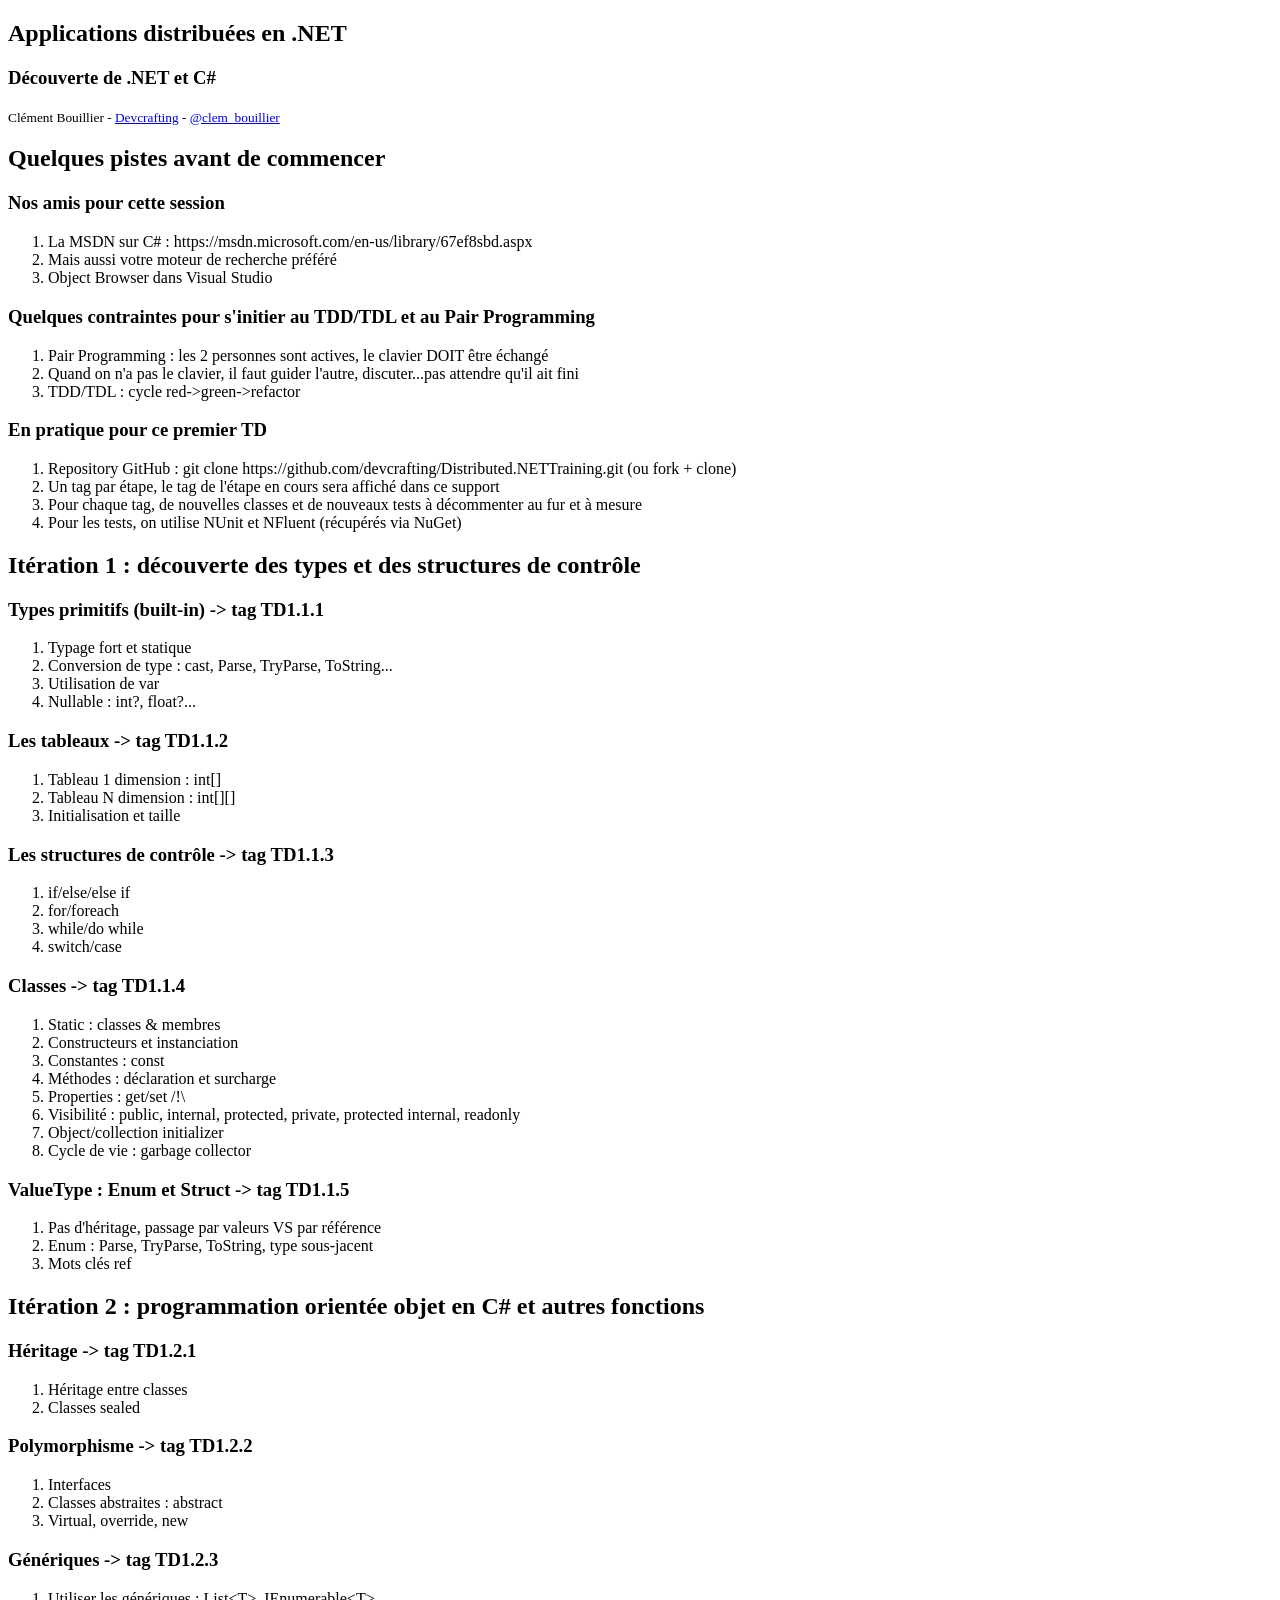
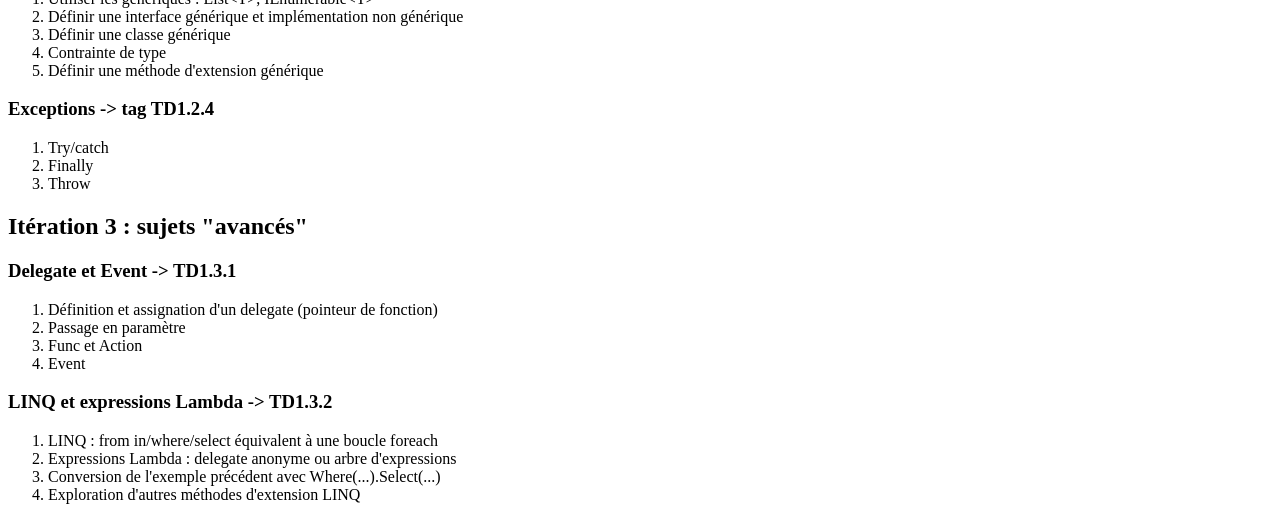
==== 1-CSharpDiscovery/index.html @ d8336e75 "Merge tag 'TD1.1.2' into working" ====
﻿<!doctype html>
<html lang="fr">
<head>
    <meta charset="utf-8">
    <title>Applications distribuées en .NET</title>
    <meta name="description" content="Cours sur les applications distribuées en .NET">
    <meta name="author" content="Clément Bouillier">
    <meta name="apple-mobile-web-app-capable" content="yes" />
    <meta name="apple-mobile-web-app-status-bar-style" content="black-translucent" />
    <meta name="viewport" content="width=device-width, initial-scale=1.0, maximum-scale=1.0, user-scalable=no">
    <link rel="stylesheet" href="../RevealJS/css/reveal.min.css">
    <link rel="stylesheet" href="../RevealJS/css/theme/default.css" id="theme">
    <!-- For syntax highlighting -->
    <link rel="stylesheet" href="../RevealJS/lib/css/zenburn.css">
    <!-- If the query includes 'print-pdf', include the PDF print sheet -->
    <script>
        if (window.location.search.match(/print-pdf/gi)) {
            var link = document.createElement('link');
            link.rel = 'stylesheet';
            link.type = 'text/css';
            link.href = '../RevealJS/css/print/pdf.css';
            document.getElementsByTagName('head')[0].appendChild(link);
        }
    </script>
    <!--[if lt IE 9]>
    <script src="../RevealJS/lib/js/html5shiv.js"></script>
    <![endif]-->
</head>
<body>
    <div class="reveal">
        <!-- Any section element inside of this container is displayed as a slide -->
        <div class="slides">
            <section>
                <h1>Applications distribuées en .NET</h1>
                <h3>Découverte de .NET et C#</h3>
                <p>
                    <small>Clément Bouillier - <a href="http://www.devcrafting.com">Devcrafting</a> - <a href="http://twitter.com/clem_bouillier">@clem_bouillier</a></small>
                </p>
            </section>
            <section>
                <section>
                    <h2>Quelques pistes avant de commencer</h2>
                </section>
                <section>
                    <h3>
                        Nos amis pour cette session
                    </h3>
                    <ol>
                        <li>La MSDN sur C# : https://msdn.microsoft.com/en-us/library/67ef8sbd.aspx</li>
                        <li class="fragment">Mais aussi votre moteur de recherche préféré</li>
                        <li class="fragment">Object Browser dans Visual Studio</li>
                    </ol>
                </section>
                <section>
                    <h3>
                        Quelques contraintes pour s'initier au TDD/TDL et au Pair Programming
                    </h3>
                    <ol>
                        <li>Pair Programming : les 2 personnes sont actives, le clavier DOIT être échangé</li>
                        <li class="fragment">Quand on n'a pas le clavier, il faut guider l'autre, discuter...pas attendre qu'il ait fini</li>
                        <li class="fragment">TDD/TDL : cycle red->green->refactor</li>
                    </ol>
                </section>
                <section>
                    <h3>
                        En pratique pour ce premier TD
                    </h3>
                    <ol>
                        <li>Repository GitHub : git clone https://github.com/devcrafting/Distributed.NETTraining.git (ou fork + clone)</li>
                        <li class="fragment">Un tag par étape, le tag de l'étape en cours sera affiché dans ce support</li>
                        <li class="fragment">Pour chaque tag, de nouvelles classes et de nouveaux tests à décommenter au fur et à mesure</li>
                        <li class="fragment">Pour les tests, on utilise NUnit et NFluent (récupérés via NuGet)</li>
                    </ol>
                </section>
            </section>
            <section>
                <section>
                    <h2>Itération 1 : découverte des types et des structures de contrôle</h2>
                </section>
                <section>
                    <h3>
                        Types primitifs (built-in) -> tag TD1.1.1
                    </h3>
                    <ol>
                        <li class="fragment">Typage fort et statique</li>
                        <li class="fragment">Conversion de type : cast, Parse, TryParse, ToString...</li>
                        <li class="fragment">Utilisation de var</li>
                        <li class="fragment">Nullable : int?, float?...</li>
                    </ol>
                </section>
                <section>
                    <h3>
                        Les tableaux -> tag TD1.1.2
                    </h3>
                    <ol>
                        <li class="fragment">Tableau 1 dimension : int[]</li>
                        <li class="fragment">Tableau N dimension : int[][]</li>
                        <li class="fragment">Initialisation et taille</li>
                    </ol>
                </section>
                <section>
                    <h3>
                        Les structures de contrôle -> tag TD1.1.3
                    </h3>
                    <ol>
                        <li class="fragment">if/else/else if</li>
                        <li class="fragment">for/foreach</li>
                        <li class="fragment">while/do while</li>
                        <li class="fragment">switch/case</li>
                    </ol>
                </section>
                <section>
                    <h3>
                        Classes -> tag TD1.1.4
                    </h3>
                    <ol>
                        <li class="fragment">Static : classes & membres</li>
                        <li class="fragment">Constructeurs et instanciation</li>
                        <li class="fragment">Constantes : const</li>
                        <li class="fragment">Méthodes : déclaration et surcharge</li>
                        <li class="fragment">Properties : get/set /!\</li>
                        <li class="fragment">Visibilité : public, internal, protected, private, protected internal, readonly</li>
                        <li class="fragment">Object/collection initializer</li>
                        <li class="fragment">Cycle de vie : garbage collector</li>
                    </ol>
                </section>
                <section>
                    <h3>
                        ValueType : Enum et Struct -> tag TD1.1.5
                    </h3>
                    <ol>
                        <li class="fragment">Pas d'héritage, passage par valeurs VS par référence</li>
                        <li class="fragment">Enum : Parse, TryParse, ToString, type sous-jacent</li>
                        <li class="fragment">Mots clés ref</li>
                    </ol>
                </section>
            </section>
            <section>
                <section>
                    <h2>Itération 2 : programmation orientée objet en C# et autres fonctions</h2>
                </section>
                <section>
                    <h3>
                        Héritage -> tag TD1.2.1
                    </h3>
                    <ol>
                        <li class="fragment">Héritage entre classes</li>
                        <li class="fragment">Classes sealed</li>
                    </ol>
                </section>
                <section>
                    <h3>
                        Polymorphisme -> tag TD1.2.2
                    </h3>
                    <ol>
                        <li class="fragment">Interfaces</li>
                        <li class="fragment">Classes abstraites : abstract</li>
                        <li class="fragment">Virtual, override, new</li>
                    </ol>
                </section>
                <section>
                    <h3>
                        Génériques -> tag TD1.2.3
                    </h3>
                    <ol>
                        <li class="fragment">Utiliser les génériques : List&lt;T&gt;, IEnumerable&lt;T&gt;</li>
                        <li class="fragment">Définir une interface générique et implémentation non générique</li>
                        <li class="fragment">Définir une classe générique</li>
                        <li class="fragment">Contrainte de type</li>
                        <li class="fragment">Définir une méthode d'extension générique</li>
                    </ol>
                </section>
                <section>
                    <h3>
                        Exceptions -> tag TD1.2.4
                    </h3>
                    <ol>
                        <li class="fragment">Try/catch</li>
                        <li class="fragment">Finally</li>
                        <li class="fragment">Throw</li>
                    </ol>
                </section>
            </section>
            <section>
                <section>
                    <h2>Itération 3 : sujets "avancés"</h2>
                </section>
                <section>
                    <h3>
                        Delegate et Event -> TD1.3.1
                    </h3>
                    <ol>
                        <li class="fragment">Définition et assignation d'un delegate (pointeur de fonction)</li>
                        <li class="fragment">Passage en paramètre</li>
                        <li class="fragment">Func et Action</li>
                        <li class="fragment">Event</li>
                    </ol>
                </section>
                <section>
                    <h3>
                        LINQ et expressions Lambda -> TD1.3.2
                    </h3>
                    <ol>
                        <li class="fragment">LINQ : from in/where/select équivalent à une boucle foreach</li>
                        <li class="fragment">Expressions Lambda : delegate anonyme ou arbre d'expressions</li>
                        <li class="fragment">Conversion de l'exemple précédent avec Where(...).Select(...)</li>
                        <li class="fragment">Exploration d'autres méthodes d'extension LINQ</li>
                    </ol>
                </section>
            </section>
        </div>
    </div>
    <script src="../RevealJS/lib/js/head.min.js"></script>
    <script src="../RevealJS/js/reveal.min.js"></script>
    <script>

        // Full list of configuration options available here:
        // https://github.com/hakimel/reveal.js#configuration
        Reveal.initialize({
            controls: true,
            progress: true,
            history: true,
            center: true,

            theme: 'night', // available themes are in /css/theme
            transition: 'default', // default/cube/page/concave/zoom/linear/fade/none

            // Parallax scrolling
            // parallaxBackgroundImage: 'https://s3.amazonaws.com/hakim-static/reveal-js/reveal-parallax-1.jpg',
            // parallaxBackgroundSize: '2100px 900px',

            // Optional libraries used to extend on reveal.js
            dependencies: [
                { src: 'lib/js/classList.js', condition: function () { return !document.body.classList; } },
                { src: 'plugin/markdown/marked.js', condition: function () { return !!document.querySelector('[data-markdown]'); } },
                { src: 'plugin/markdown/markdown.js', condition: function () { return !!document.querySelector('[data-markdown]'); } },
                { src: 'plugin/highlight/highlight.js', async: true, callback: function () { hljs.initHighlightingOnLoad(); } },
                { src: 'plugin/zoom-js/zoom.js', async: true, condition: function () { return !!document.body.classList; } },
                { src: 'plugin/notes/notes.js', async: true, condition: function () { return !!document.body.classList; } }
            ]
        });

    </script>
</body>
</html>
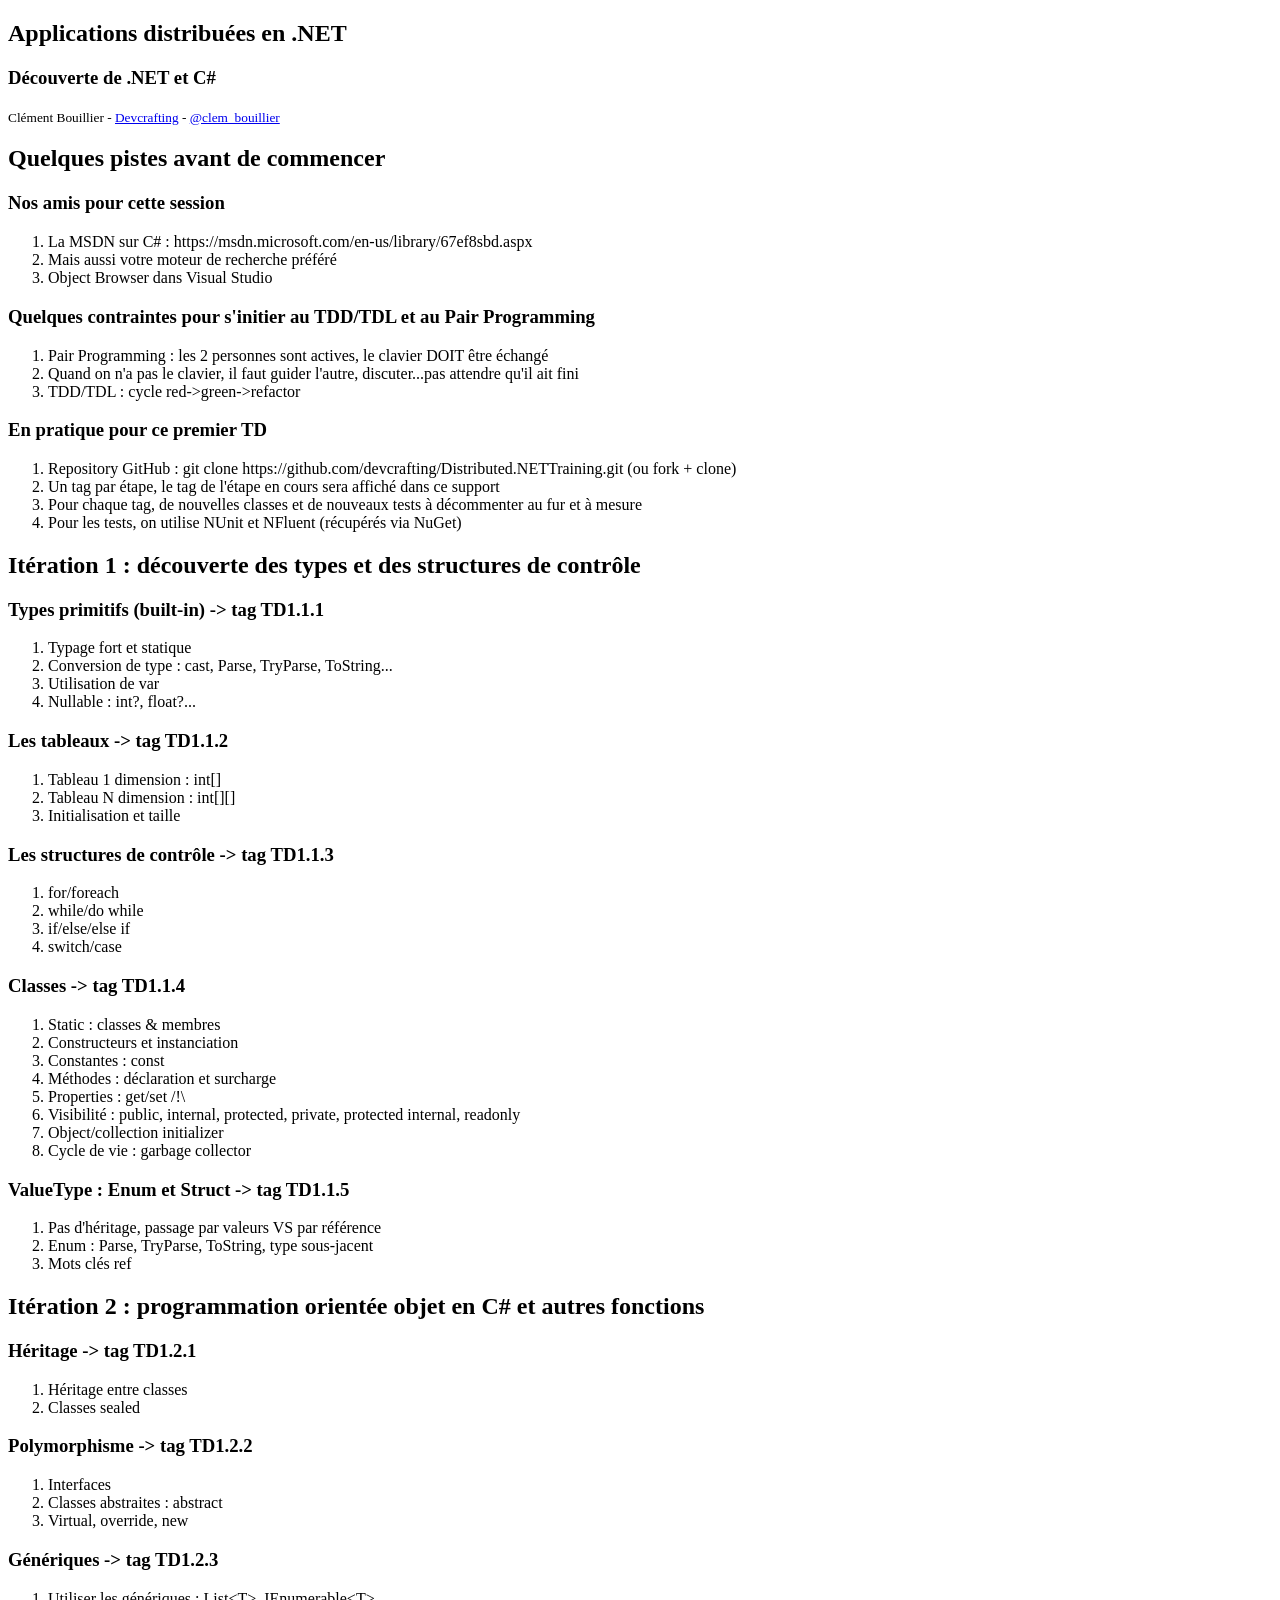
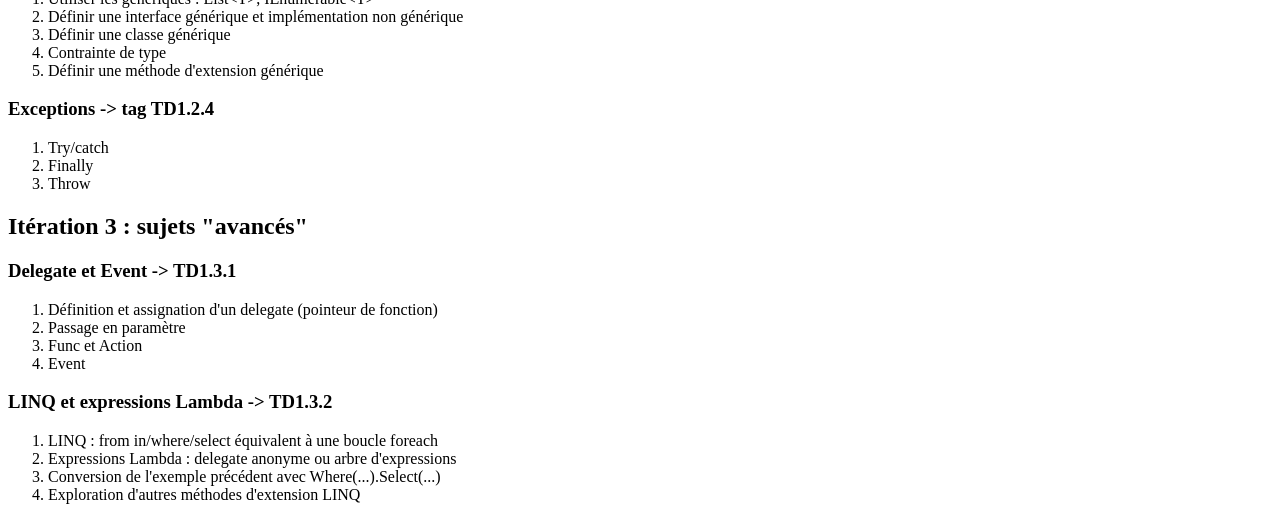
==== commit 46cde000: "Merge tag 'TD1.1.3' into working" ====
--- a/1-CSharpDiscovery/index.html
+++ b/1-CSharpDiscovery/index.html
@@ -103,9 +103,9 @@
                         Les structures de contrôle -> tag TD1.1.3
                     </h3>
                     <ol>
-                        <li class="fragment">if/else/else if</li>
                         <li class="fragment">for/foreach</li>
                         <li class="fragment">while/do while</li>
+                        <li class="fragment">if/else/else if</li>
                         <li class="fragment">switch/case</li>
                     </ol>
                 </section>
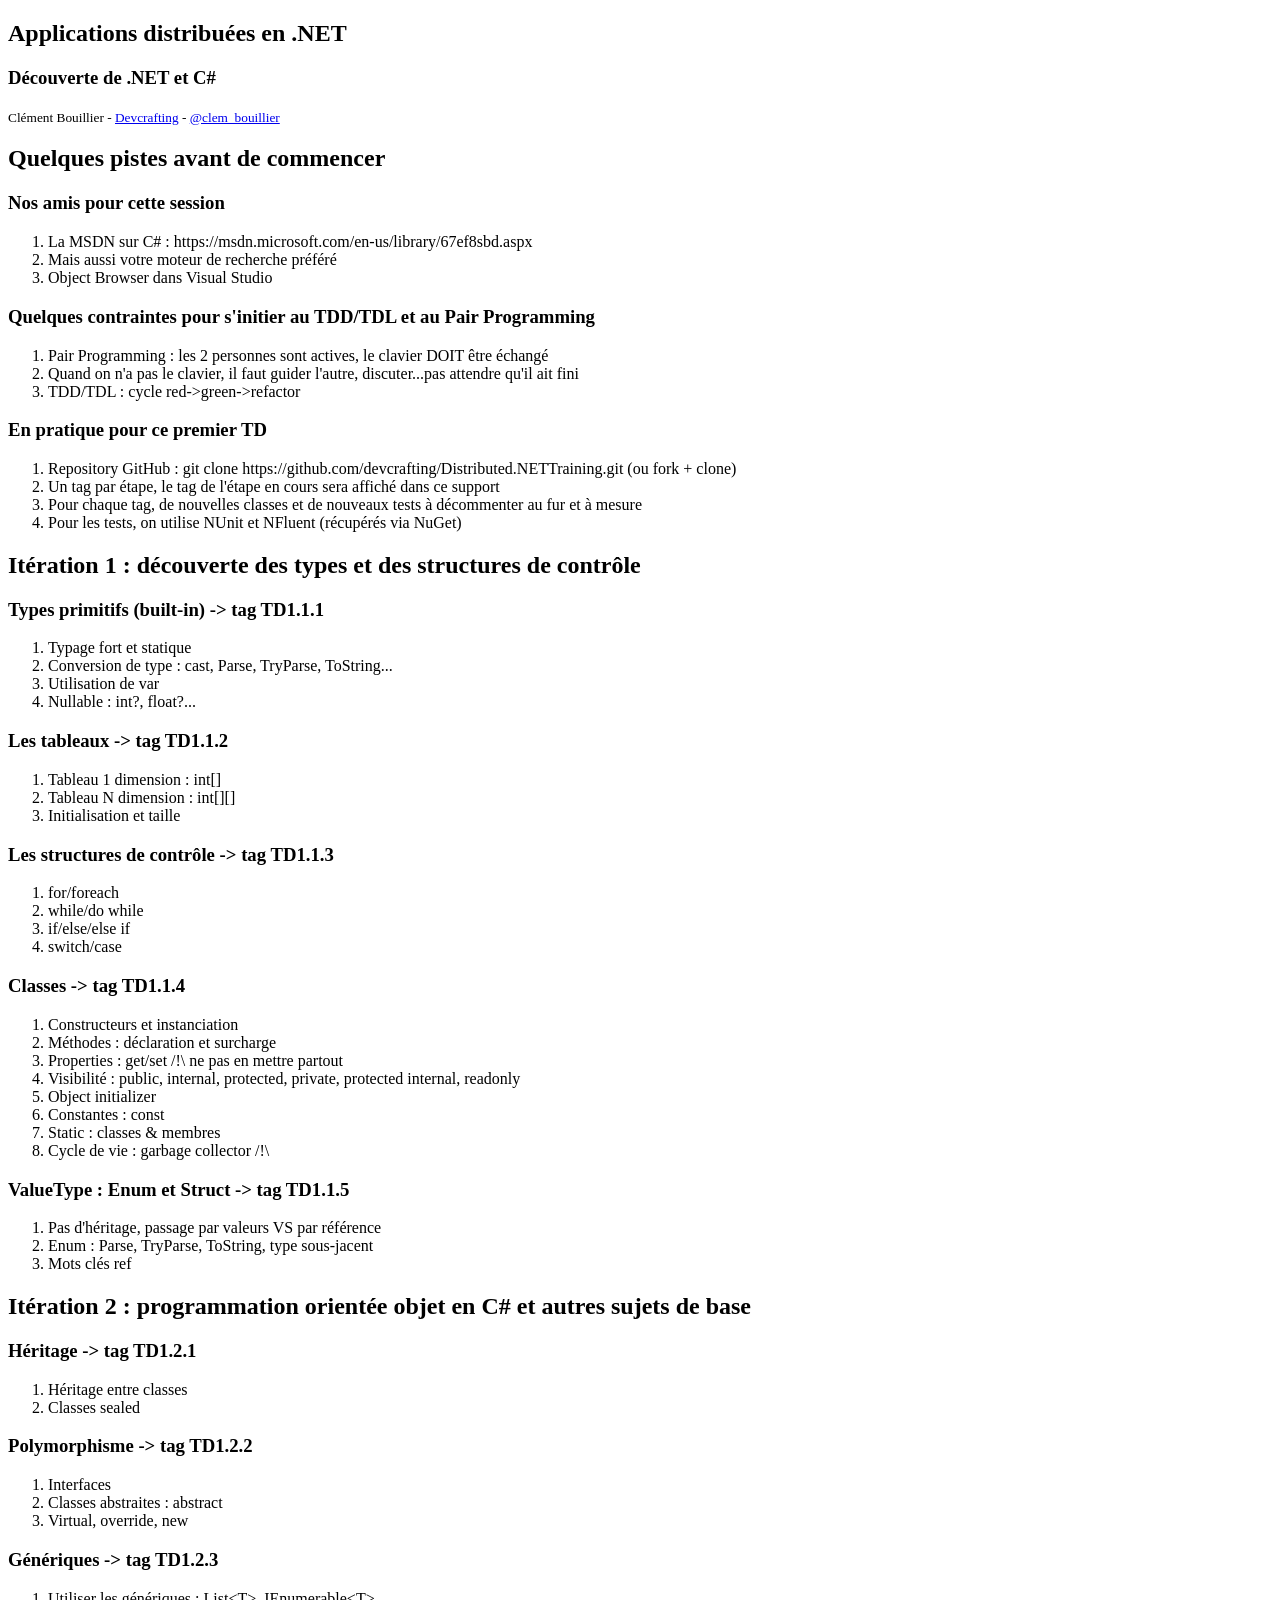
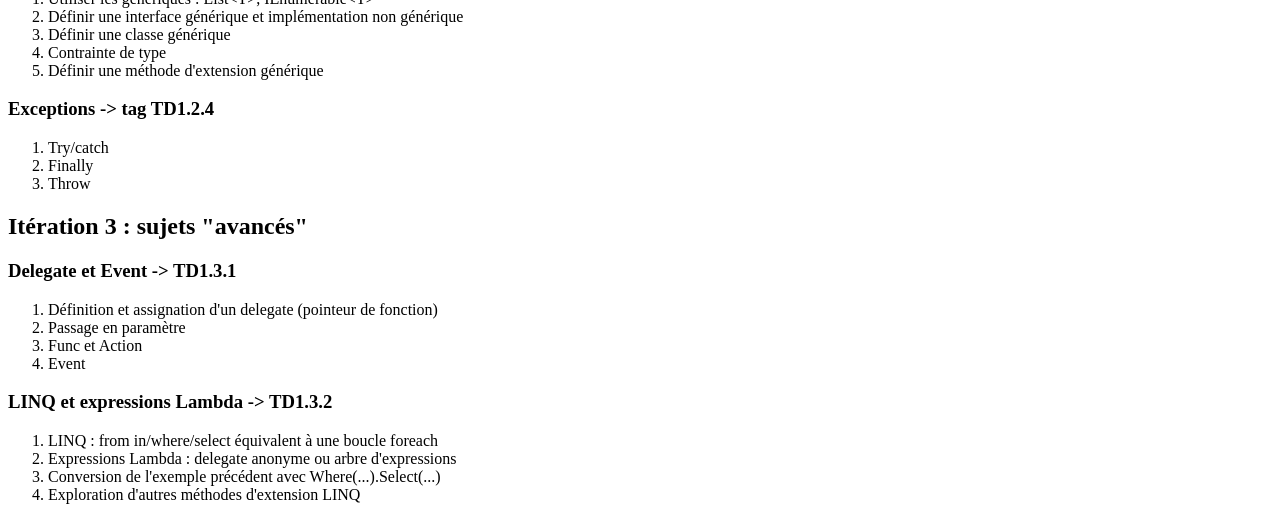
==== commit bea98bcb: "Merge tag 'TD1.1.4' into working" ====
--- a/1-CSharpDiscovery/index.html
+++ b/1-CSharpDiscovery/index.html
@@ -114,14 +114,14 @@
                         Classes -> tag TD1.1.4
                     </h3>
                     <ol>
+                        <li class="fragment">Constructeurs et instanciation</li>
+                        <li class="fragment">Méthodes : déclaration et surcharge</li>
+                        <li class="fragment">Properties : get/set /!\ ne pas en mettre partout</li>
+                        <li class="fragment">Visibilité : public, internal, protected, private, protected internal, readonly</li>
+                        <li class="fragment">Object initializer</li>
+                        <li class="fragment">Constantes : const</li>
                         <li class="fragment">Static : classes & membres</li>
-                        <li class="fragment">Constructeurs et instanciation</li>
-                        <li class="fragment">Constantes : const</li>
-                        <li class="fragment">Méthodes : déclaration et surcharge</li>
-                        <li class="fragment">Properties : get/set /!\</li>
-                        <li class="fragment">Visibilité : public, internal, protected, private, protected internal, readonly</li>
-                        <li class="fragment">Object/collection initializer</li>
-                        <li class="fragment">Cycle de vie : garbage collector</li>
+                        <li class="fragment">Cycle de vie : garbage collector /!\</li>
                     </ol>
                 </section>
                 <section>
@@ -137,7 +137,7 @@
             </section>
             <section>
                 <section>
-                    <h2>Itération 2 : programmation orientée objet en C# et autres fonctions</h2>
+                    <h2>Itération 2 : programmation orientée objet en C# et autres sujets de base</h2>
                 </section>
                 <section>
                     <h3>
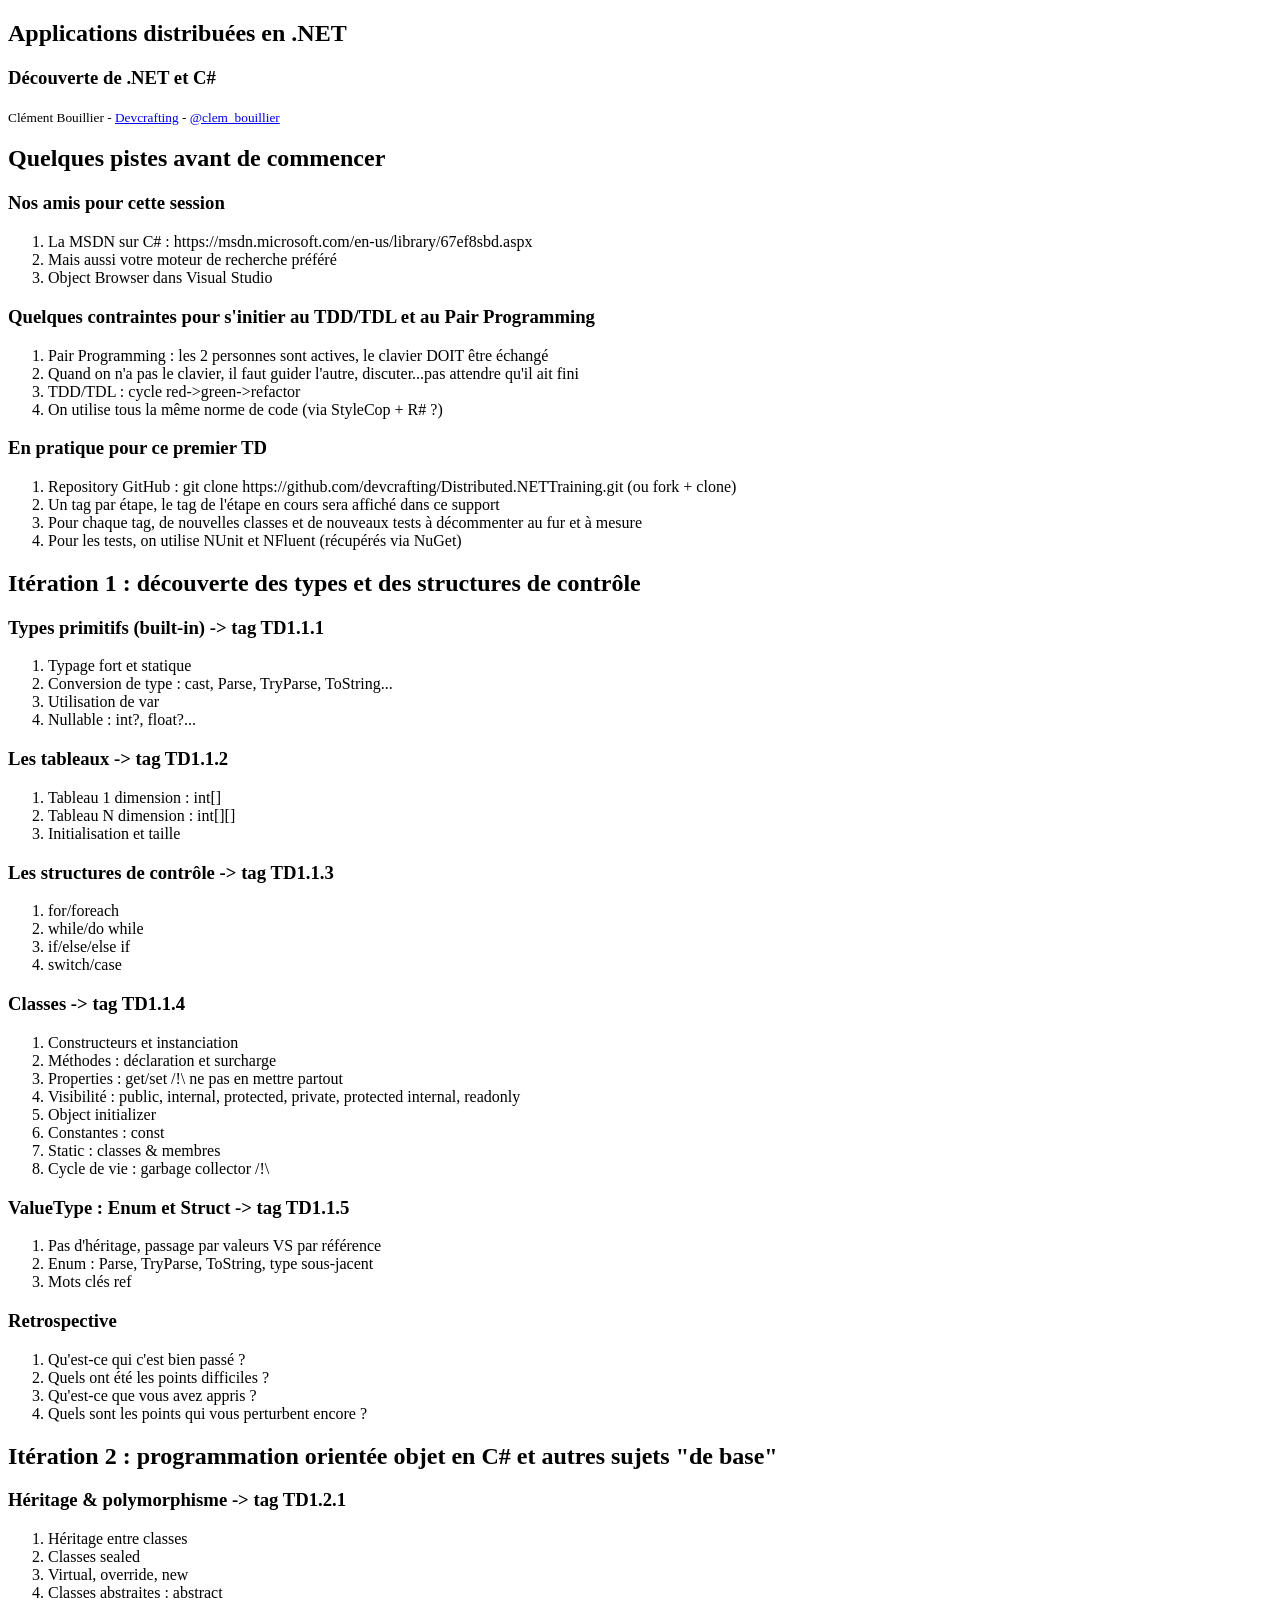
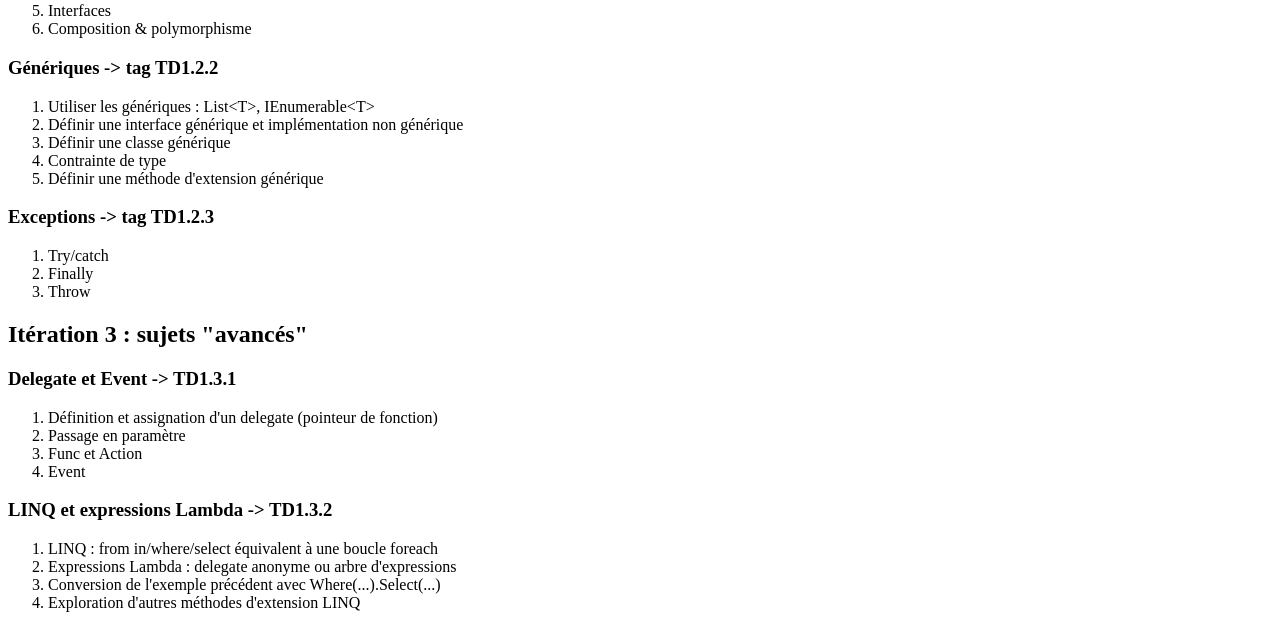
==== commit b9880a2a: "résolution du conflit" ====
--- a/1-CSharpDiscovery/index.html
+++ b/1-CSharpDiscovery/index.html
@@ -59,6 +59,7 @@
                         <li>Pair Programming : les 2 personnes sont actives, le clavier DOIT être échangé</li>
                         <li class="fragment">Quand on n'a pas le clavier, il faut guider l'autre, discuter...pas attendre qu'il ait fini</li>
                         <li class="fragment">TDD/TDL : cycle red->green->refactor</li>
+                        <li class="fragment">On utilise tous la même norme de code (via StyleCop + R# ?)</li>
                     </ol>
                 </section>
                 <section>
@@ -134,33 +135,38 @@
                         <li class="fragment">Mots clés ref</li>
                     </ol>
                 </section>
-            </section>
-            <section>
-                <section>
-                    <h2>Itération 2 : programmation orientée objet en C# et autres sujets de base</h2>
-                </section>
-                <section>
-                    <h3>
-                        Héritage -> tag TD1.2.1
+                <section>
+                    <h3>
+                        Retrospective
+                    </h3>
+                    <ol>
+                        <li class="fragment">Qu'est-ce qui c'est bien passé ?</li>
+                        <li class="fragment">Quels ont été les points difficiles ?</li>
+                        <li class="fragment">Qu'est-ce que vous avez appris ?</li>
+                        <li class="fragment">Quels sont les points qui vous perturbent encore ?</li>
+                    </ol>
+                </section>
+            </section>
+            <section>
+                <section>
+                    <h2>Itération 2 : programmation orientée objet en C# et autres sujets "de base"</h2>
+                </section>
+                <section>
+                    <h3>
+                        Héritage & polymorphisme -> tag TD1.2.1
                     </h3>
                     <ol>
                         <li class="fragment">Héritage entre classes</li>
                         <li class="fragment">Classes sealed</li>
-                    </ol>
-                </section>
-                <section>
-                    <h3>
-                        Polymorphisme -> tag TD1.2.2
-                    </h3>
-                    <ol>
+                        <li class="fragment">Virtual, override, new</li>
+                        <li class="fragment">Classes abstraites : abstract</li>
                         <li class="fragment">Interfaces</li>
-                        <li class="fragment">Classes abstraites : abstract</li>
-                        <li class="fragment">Virtual, override, new</li>
-                    </ol>
-                </section>
-                <section>
-                    <h3>
-                        Génériques -> tag TD1.2.3
+                        <li class="fragment">Composition & polymorphisme</li>
+                    </ol>
+                </section>
+                <section>
+                    <h3>
+                        Génériques -> tag TD1.2.2
                     </h3>
                     <ol>
                         <li class="fragment">Utiliser les génériques : List&lt;T&gt;, IEnumerable&lt;T&gt;</li>
@@ -172,7 +178,7 @@
                 </section>
                 <section>
                     <h3>
-                        Exceptions -> tag TD1.2.4
+                        Exceptions -> tag TD1.2.3
                     </h3>
                     <ol>
                         <li class="fragment">Try/catch</li>
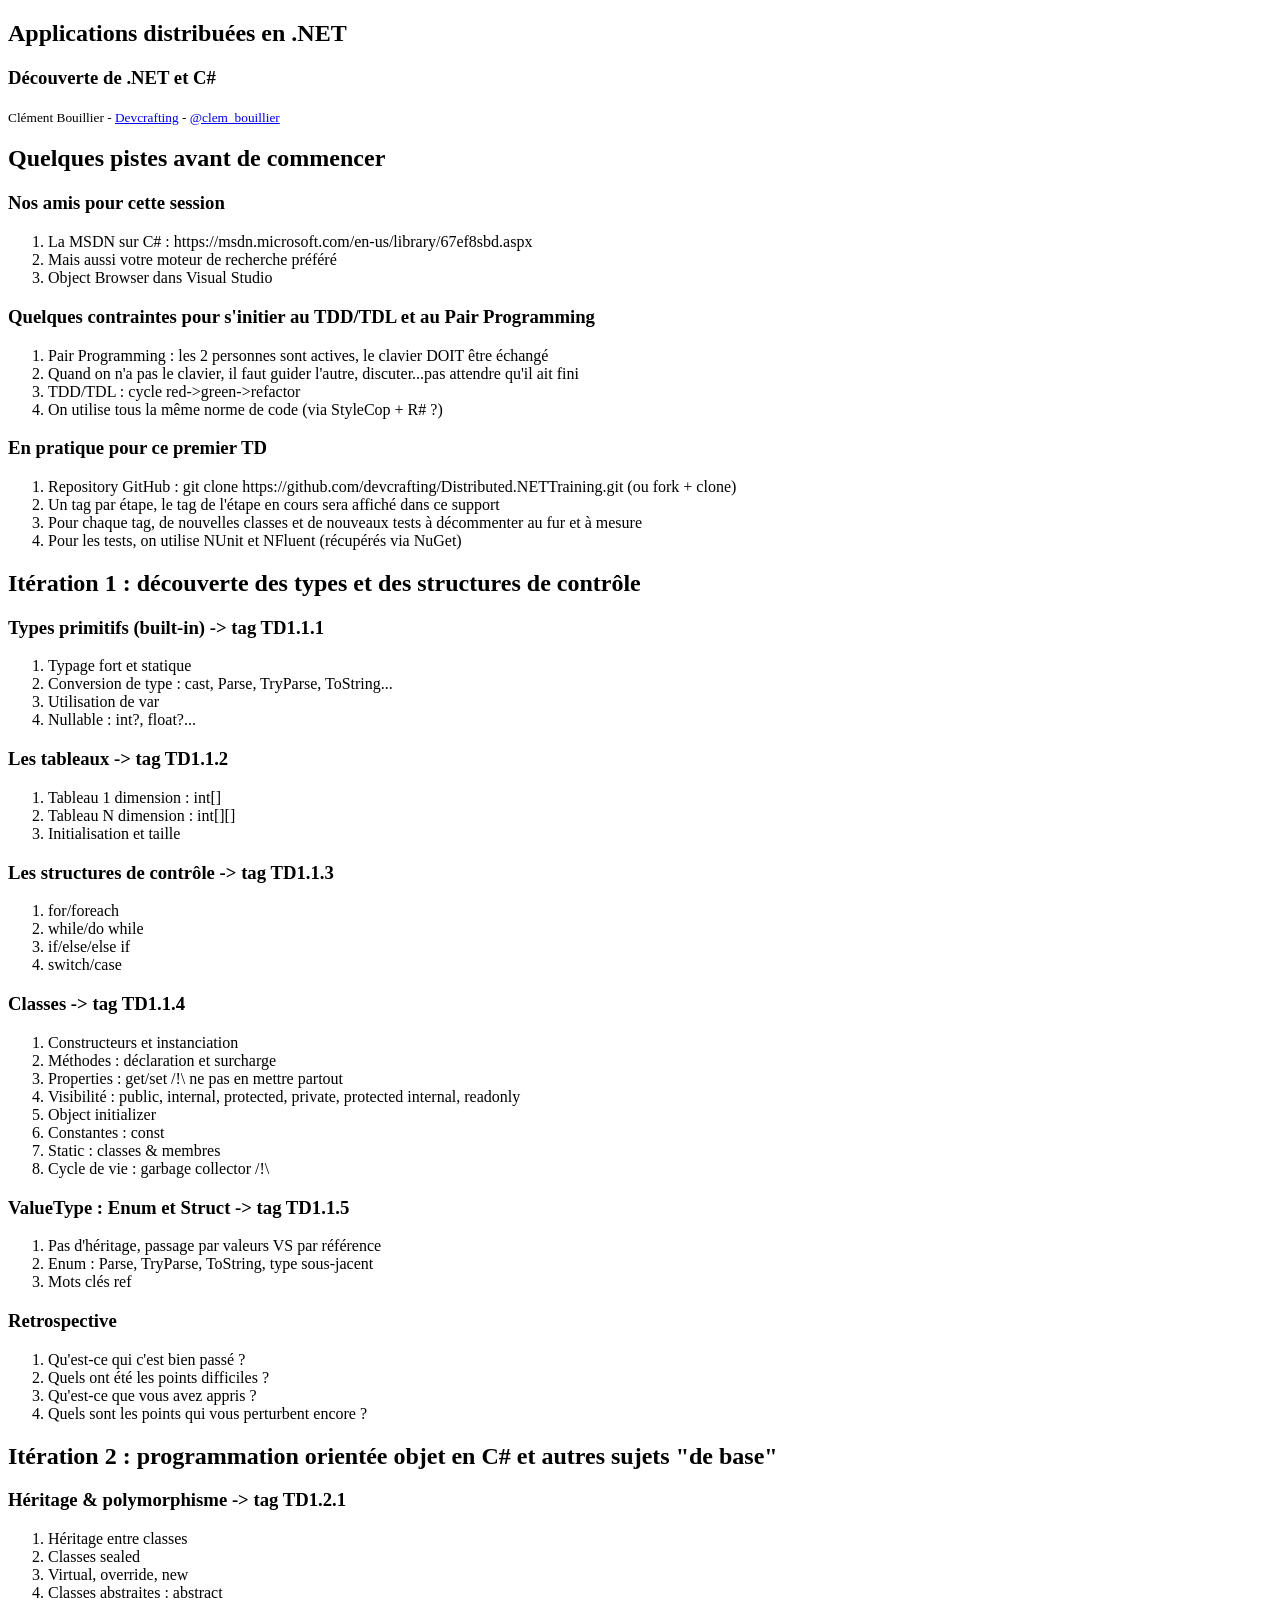
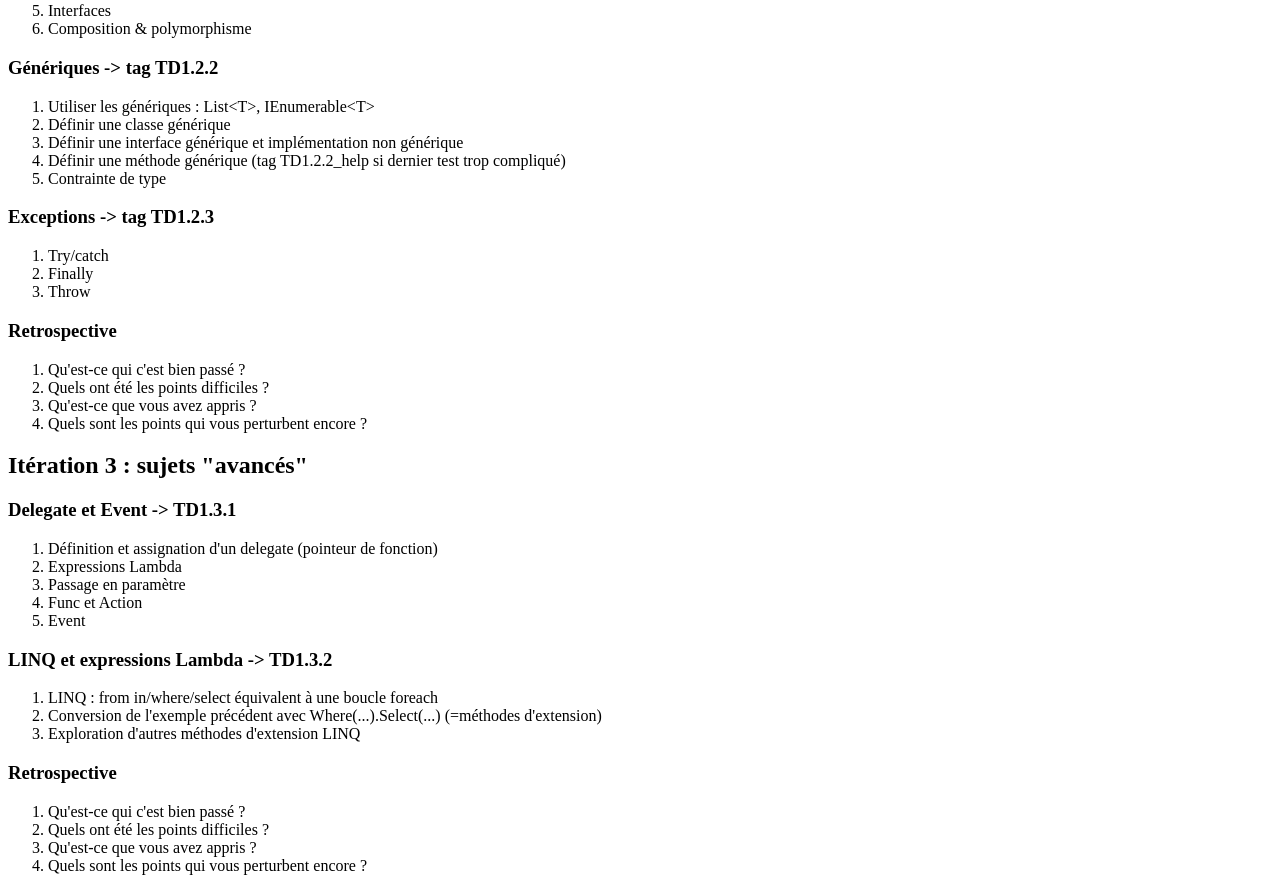
==== commit 91f7959d: "Merge https://github.com/iamAnthony/Distributed.NETTraining into iamAnthony-working" ====
--- a/1-CSharpDiscovery/index.html
+++ b/1-CSharpDiscovery/index.html
@@ -170,10 +170,10 @@
                     </h3>
                     <ol>
                         <li class="fragment">Utiliser les génériques : List&lt;T&gt;, IEnumerable&lt;T&gt;</li>
+                        <li class="fragment">Définir une classe générique</li>
                         <li class="fragment">Définir une interface générique et implémentation non générique</li>
-                        <li class="fragment">Définir une classe générique</li>
+                        <li class="fragment">Définir une méthode générique (tag TD1.2.2_help si dernier test trop compliqué)</li>
                         <li class="fragment">Contrainte de type</li>
-                        <li class="fragment">Définir une méthode d'extension générique</li>
                     </ol>
                 </section>
                 <section>
@@ -186,6 +186,17 @@
                         <li class="fragment">Throw</li>
                     </ol>
                 </section>
+                <section>
+                    <h3>
+                        Retrospective
+                    </h3>
+                    <ol>
+                        <li class="fragment">Qu'est-ce qui c'est bien passé ?</li>
+                        <li class="fragment">Quels ont été les points difficiles ?</li>
+                        <li class="fragment">Qu'est-ce que vous avez appris ?</li>
+                        <li class="fragment">Quels sont les points qui vous perturbent encore ?</li>
+                    </ol>
+                </section>
             </section>
             <section>
                 <section>
@@ -197,6 +208,7 @@
                     </h3>
                     <ol>
                         <li class="fragment">Définition et assignation d'un delegate (pointeur de fonction)</li>
+                        <li class="fragment">Expressions Lambda</li>
                         <li class="fragment">Passage en paramètre</li>
                         <li class="fragment">Func et Action</li>
                         <li class="fragment">Event</li>
@@ -208,9 +220,19 @@
                     </h3>
                     <ol>
                         <li class="fragment">LINQ : from in/where/select équivalent à une boucle foreach</li>
-                        <li class="fragment">Expressions Lambda : delegate anonyme ou arbre d'expressions</li>
-                        <li class="fragment">Conversion de l'exemple précédent avec Where(...).Select(...)</li>
+                        <li class="fragment">Conversion de l'exemple précédent avec Where(...).Select(...) (=méthodes d'extension)</li>
                         <li class="fragment">Exploration d'autres méthodes d'extension LINQ</li>
+                    </ol>
+                </section>
+                <section>
+                    <h3>
+                        Retrospective
+                    </h3>
+                    <ol>
+                        <li class="fragment">Qu'est-ce qui c'est bien passé ?</li>
+                        <li class="fragment">Quels ont été les points difficiles ?</li>
+                        <li class="fragment">Qu'est-ce que vous avez appris ?</li>
+                        <li class="fragment">Quels sont les points qui vous perturbent encore ?</li>
                     </ol>
                 </section>
             </section>
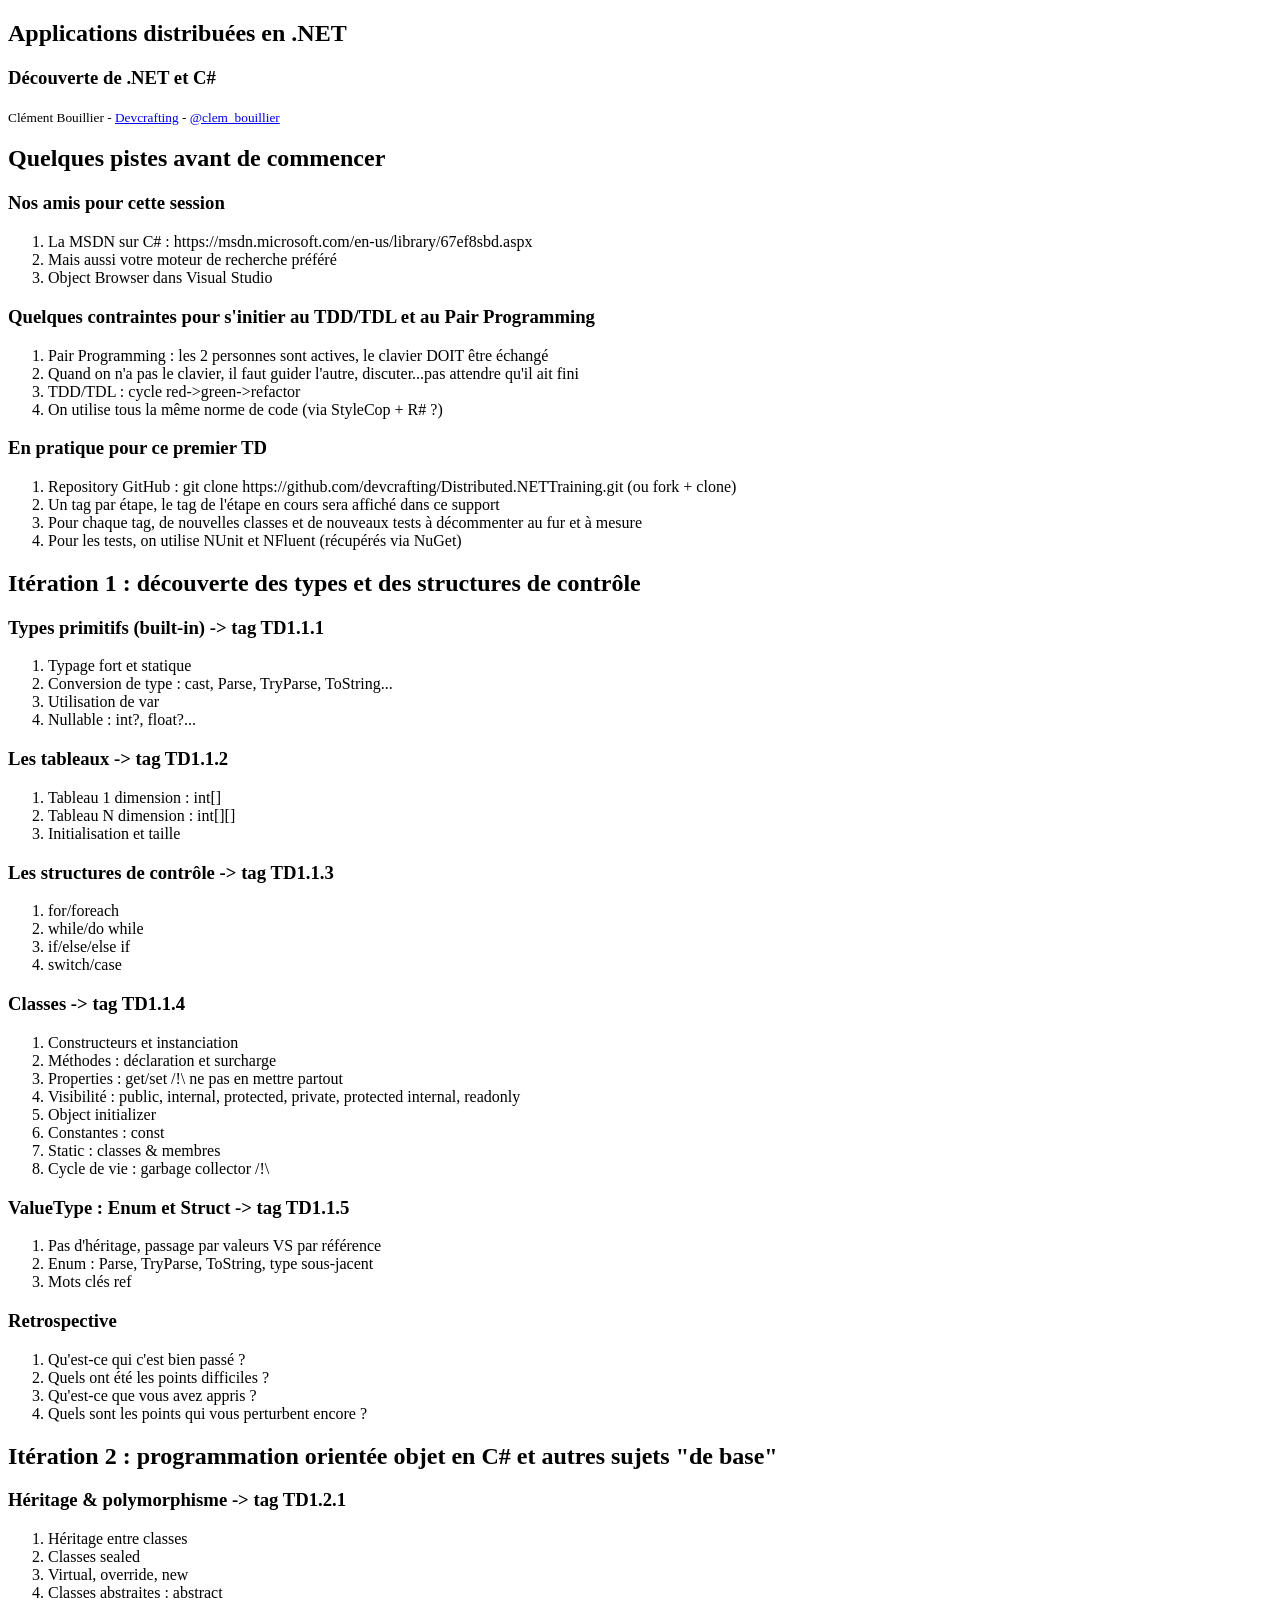
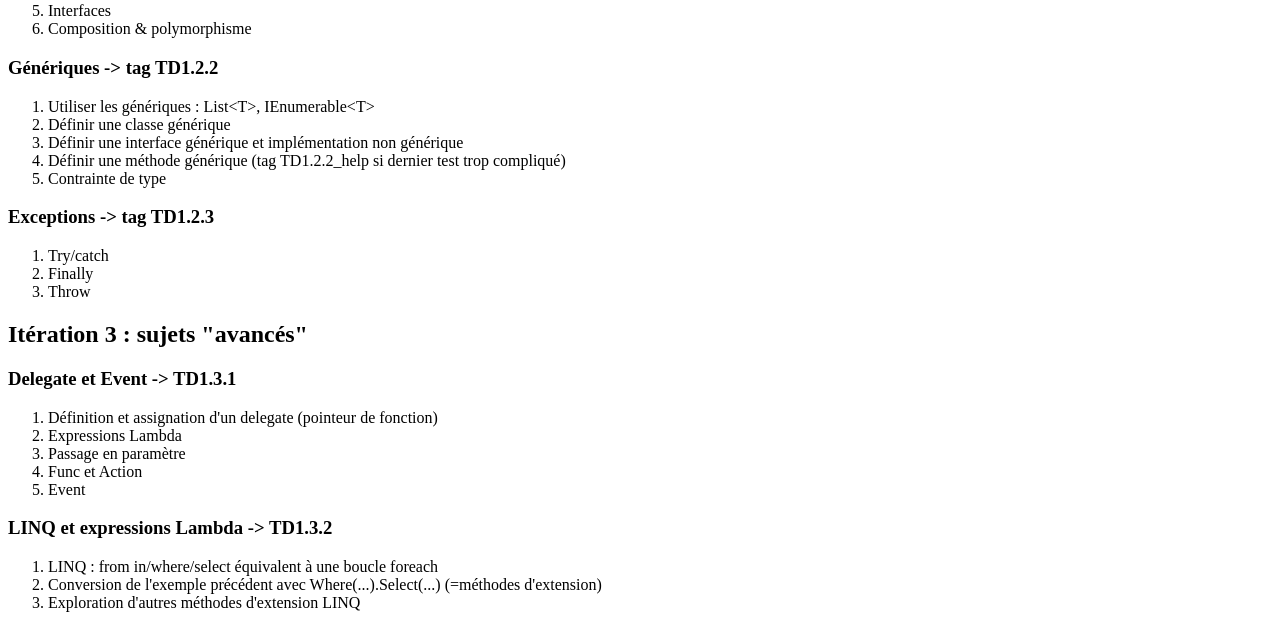
==== commit f284cf8b: "Merge tag 'TD1.3.2' into working" ====
--- a/1-CSharpDiscovery/index.html
+++ b/1-CSharpDiscovery/index.html
@@ -186,17 +186,6 @@
                         <li class="fragment">Throw</li>
                     </ol>
                 </section>
-                <section>
-                    <h3>
-                        Retrospective
-                    </h3>
-                    <ol>
-                        <li class="fragment">Qu'est-ce qui c'est bien passé ?</li>
-                        <li class="fragment">Quels ont été les points difficiles ?</li>
-                        <li class="fragment">Qu'est-ce que vous avez appris ?</li>
-                        <li class="fragment">Quels sont les points qui vous perturbent encore ?</li>
-                    </ol>
-                </section>
             </section>
             <section>
                 <section>
@@ -222,17 +211,6 @@
                         <li class="fragment">LINQ : from in/where/select équivalent à une boucle foreach</li>
                         <li class="fragment">Conversion de l'exemple précédent avec Where(...).Select(...) (=méthodes d'extension)</li>
                         <li class="fragment">Exploration d'autres méthodes d'extension LINQ</li>
-                    </ol>
-                </section>
-                <section>
-                    <h3>
-                        Retrospective
-                    </h3>
-                    <ol>
-                        <li class="fragment">Qu'est-ce qui c'est bien passé ?</li>
-                        <li class="fragment">Quels ont été les points difficiles ?</li>
-                        <li class="fragment">Qu'est-ce que vous avez appris ?</li>
-                        <li class="fragment">Quels sont les points qui vous perturbent encore ?</li>
                     </ol>
                 </section>
             </section>
